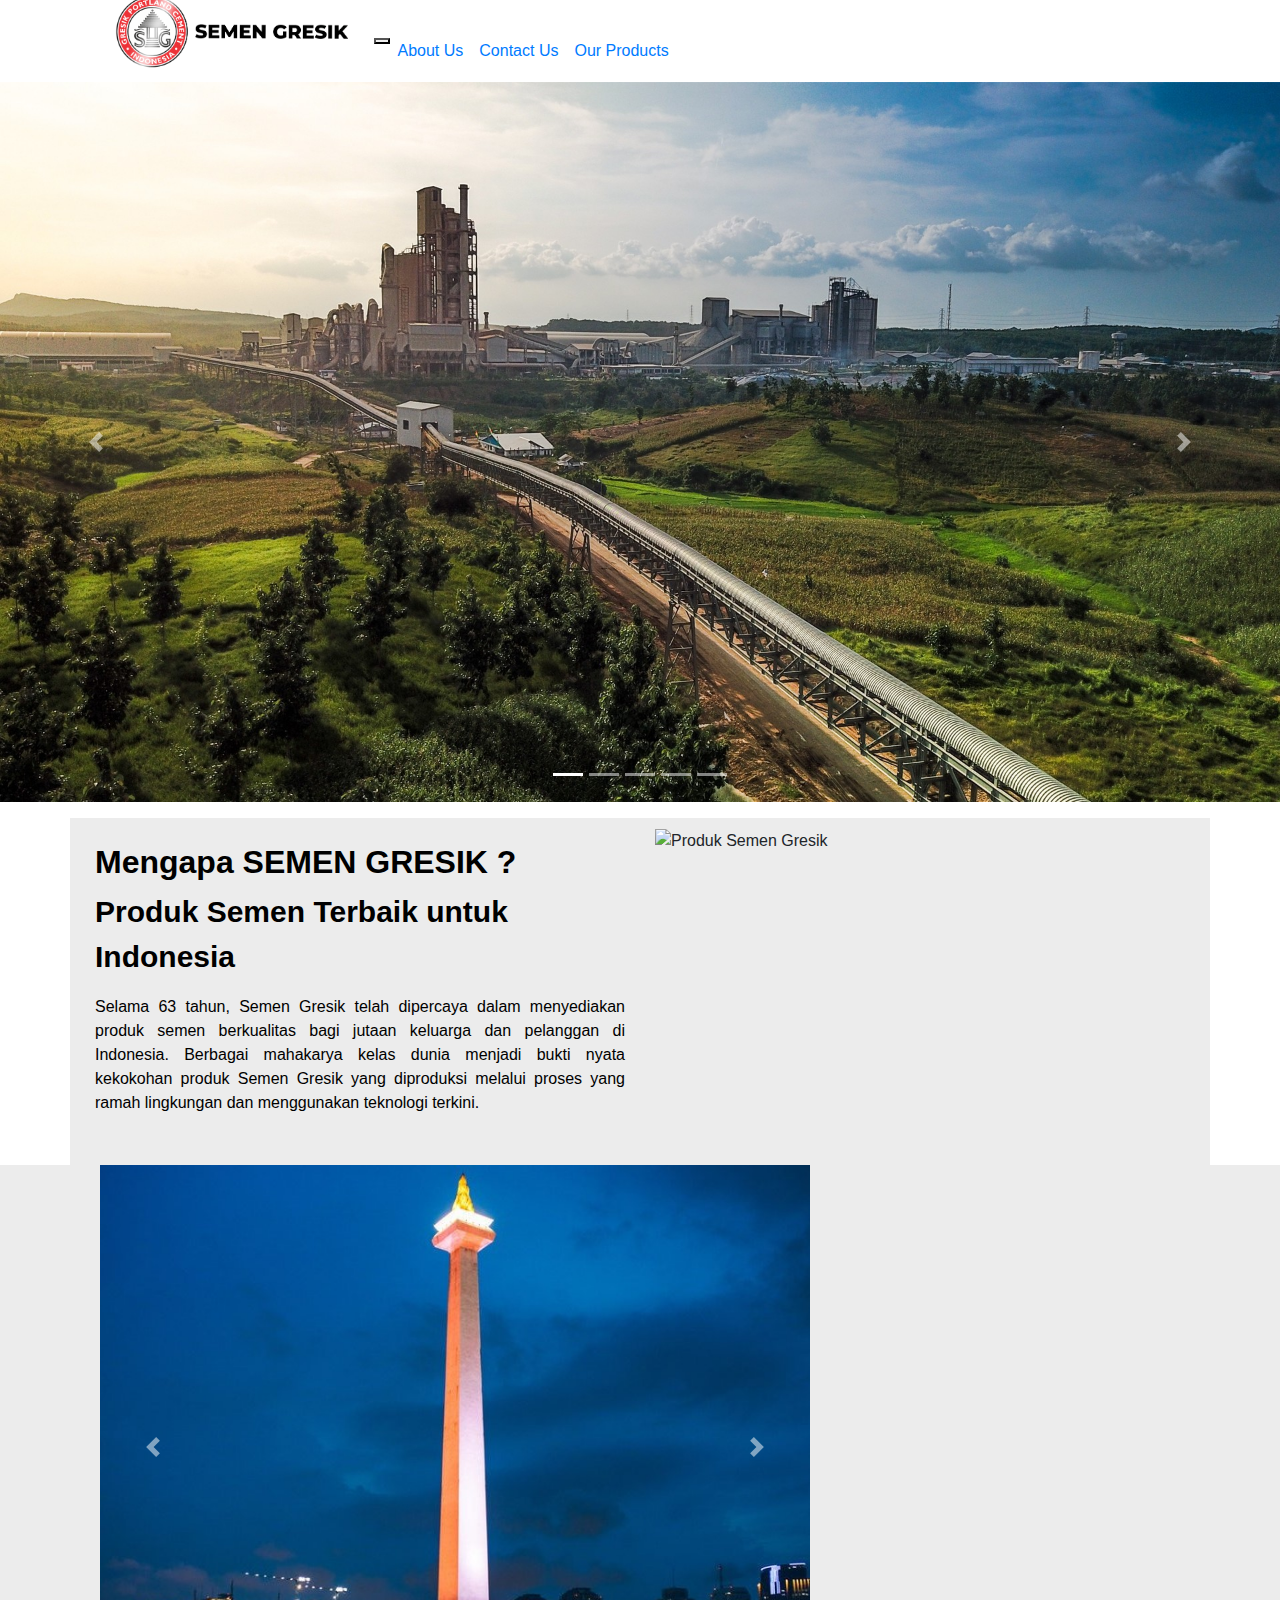
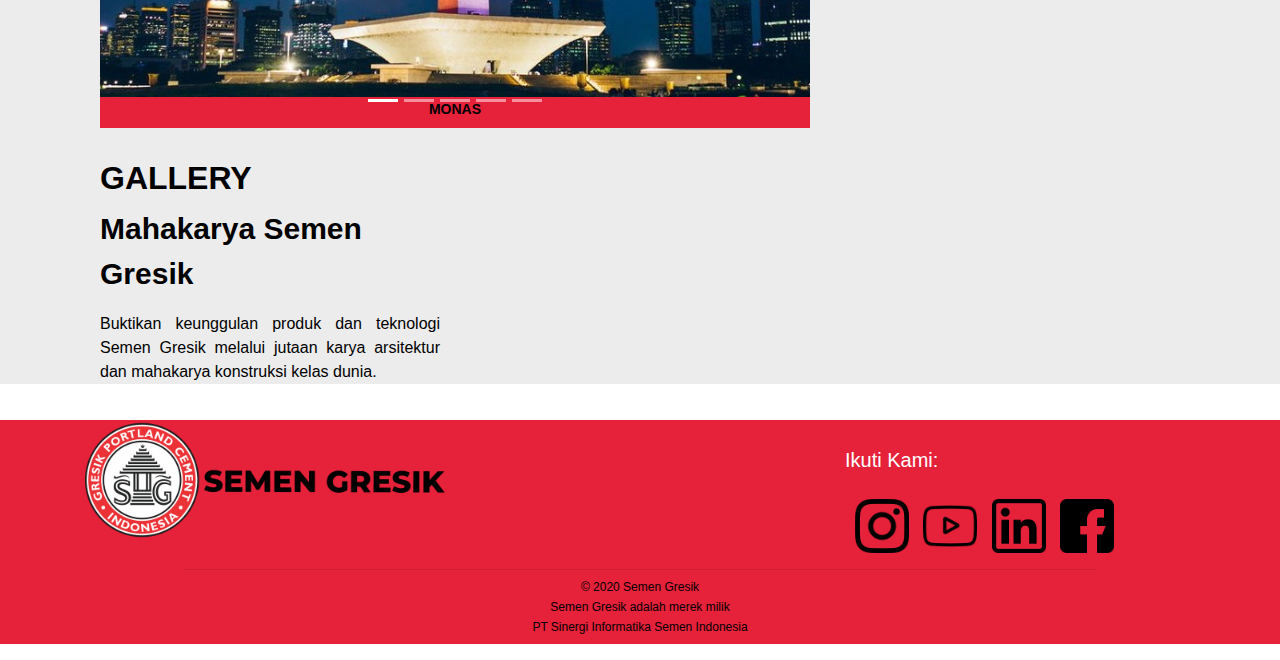
==== index.html @ 2a414ff0 "Mid Semester Project Pemrograman Web D" ====
<!DOCTYPE html>
<html lang="en">

<head>
    <title>Semen Gresik</title>
    <meta charset="utf-8">
    <meta name="viewport" content="width=device-width, initial-scale=1">
    <link rel="stylesheet" href="https://maxcdn.bootstrapcdn.com/bootstrap/4.5.2/css/bootstrap.min.css">
    <script src="https://ajax.googleapis.com/ajax/libs/jquery/3.5.1/jquery.min.js"></script>
    <script src="https://cdnjs.cloudflare.com/ajax/libs/popper.js/1.16.0/umd/popper.min.js"></script>
    <script src="https://maxcdn.bootstrapcdn.com/bootstrap/4.5.2/js/bootstrap.min.js"></script>
    <style>
        /* Make the image fully responsive */
        
        .carousel-inner img {
            width: 100%;
            height: 100%;
        }
    </style>

    <!-- APAINI??-->
    <meta charset="utf-8">
    <title>Semen Gresik - Kokoh Tak Tertandingi!</title>

    <!-- MINIFIED -->
    <title>Semen Gresik - Kokoh Tak Tertandingi - It's Over 9000!</title>
    <meta name="description" content="Semen Gresik - Kokoh Tak Tertandingi">
    <meta name="keywords" content="semen, semen gresik, semengresik">
    <link rel="canonical" href="https://semengresik.sig.id/id">
    <meta property="og:title" content="Semen Gresik - Kokoh Tak Tertandingi">
    <meta property="og:description" content="Semen Gresik - Kokoh Tak Tertandingi">
    <meta property="og:type" content="Company Profiles">
    <meta property="og:url" content="https://semengresik.sig.id/id">
    <meta name="twitter:title" content="Semen Gresik - Kokoh Tak Tertandingi">
    <meta name="twitter:description" content="Semen Gresik - Kokoh Tak Tertandingi">
    <meta name="twitter:title" content="Semen Gresik - Kokoh Tak Tertandingi">
    <meta name="twitter:description" content="Semen Gresik - Kokoh Tak Tertandingi">
    <script type="text/javascript" async="" src="https://www.google-analytics.com/analytics.js"></script>
    <script type="application/ld+json">
        {
            "@context": "https:\/\/schema.org",
            "@type": "WebPage",
            "name": "Semen Gresik - Kokoh Tak Tertandingi",
            "description": "Semen Gresik - Kokoh Tak Tertandingi",
            "image": "[\"\",\"\"]"
        }
    </script>

    <!--[if IE]>
        <meta http-equiv="X-UA-Compatible" content="IE=edge"> <![endif]-->
    <meta name="viewport" content="width=device-width, initial-scale=1.0">

    <meta name="google-site-verification" content="aEDX6GJ0-BzzoPk5wJK49mDIJqgBBAgrdsab3prV4Kg">
    <meta name="msvalidate.01" content="7F11C4D9036DC188A5FB0069389D216E">
    <meta name="yandex-verification" content="9722a7e0037a0217">

    <!-- Google Fonts -->
    <link href="https://fonts.googleapis.com/css?family=Montserrat:400,700%7COpen+Sans:300,300i,400,400i,600,600i,700,800&amp;display=swap" rel="stylesheet">

    <link rel="stylesheet" href="https://semengresik.sig.id/frontend-assets/css/style.css">
    <link rel="stylesheet" href="https://semengresik.sig.id/frontend-assets/css/plugins.min.css">
    <link rel="stylesheet" href="https://semengresik.sig.id/frontend-assets/css/settings.css">
    <link rel="stylesheet" href="https://semengresik.sig.id/frontend-assets/css/layers.css">
    <link rel="stylesheet" href="https://semengresik.sig.id/frontend-assets/css/navigation.css">
    <link rel="stylesheet" href="https://semengresik.sig.id/frontend-assets/css/homepages/index-agency5.css">

    <link rel="stylesheet" href="https://semengresik.sig.id/frontend-assets/css/CustomFrontend.css">

    <!-- Favicon -->
    <link rel="icon" type="image/png" href="https://semengresik.sig.id/frontend-assets/images/favicon.gif">
    <link rel="apple-touch-icon" href="https://semengresik.sig.id/frontend-assets/images/favicon.gif">

    <!-- Modernizr -->
    <script src="https://semengresik.sig.id/frontend-assets/js/modernizr.js"></script>
    <style>
        .nav-item {
          margin-top: 20px;
      }
    </style>
</head>

<body>
    <div class="container">
        <header class ="header header2 transparent custom sticky-header fixed" style="margin-top: -1px; margin-left: -1px;">
          <nav class="navbar navbar-expand-md">
            <a class="navbar-brand" href="index.html" class="site-logo" title="Semen Gresik - Kokoh Tak Tertandingi">
              <img src="images/semenglow.gif" height="40px" style="margin-top: -18px; height: 75px !important; margin-left: 10px; margin-right: 10px;" alt="Semen Gresik">
              <span class="sr-only">Semen Gresik</span>
            </a>
            <button type="button" class="navbar-toggle collapsed" data-toggle="collapse" data-target="#collapsibleNavbar" aria-expanded="false">
                <span class="toggle-wrapper">
                  <span class="sr-only">Toggle navigation</span>
                  <span class="icon-bar"></span>
                  <span class="icon-bar"></span>
                  <span class="icon-bar"></span>
                </span>
              </button>
            <div class="collapse navbar-collapse" id="collapsibleNavbar">
              <ul class="navbar-nav">
               <li class="nav-item">
                  <a class="nav-link" href="about-us.html">About Us</a>
                </li>
                <li class="nav-item">
                 <a class="nav-link" href="contact-us.html">Contact Us</a>
                </li>
                <li class="nav-item">
                 <a class="nav-link" href="our-products.html">Our Products</a>
                </li>    
              </ul>
            </div>  
          </nav>
        </header>
      </div>

    <div class="main">
        <!-- Carousel-->
        <div id="demo" class="carousel slide" data-ride="carousel">

            <!-- Indicators -->
            <ul class="carousel-indicators">
                <li data-target="#demo" data-slide-to="0" class="active"></li>
                <li data-target="#demo" data-slide-to="1"></li>
                <li data-target="#demo" data-slide-to="2"></li>
                <li data-target="#demo" data-slide-to="3"></li>
                <li data-target="#demo" data-slide-to="4"></li>
            </ul>

            <!-- The slideshow -->
            <div class="carousel-inner">
                <div class="carousel-item active">
                    <img src="images\carouselsg1.jpg" alt="Semen Gresik" width="50%">
                </div>
                <div class="carousel-item">
                    <img src="images\carouselsg2.jpg" alt="Semen Gresik" width="50%">
                </div>
                <div class="carousel-item">
                    <img src="images\carouselsg3.jpg" alt="Semen Gresik" width="50%">
                </div>
                <div class="carousel-item">
                    <img src="images\carouselsg4.jpg" alt="Semen Gresik" width="50%">
                </div>
                <div class="carousel-item">
                    <img src="images\carouselsg5.jpg" alt="Semen Gresik" width="50%">
                </div>
            </div>

            <!-- Left and right controls -->
            <a class="carousel-control-prev" href="#demo" data-slide="prev">
                <span class="carousel-control-prev-icon"></span>
            </a>
            <a class="carousel-control-next" href="#demo" data-slide="next">
                <span class="carousel-control-next-icon"></span>
            </a>

        </div>
        <p></p>


        <div class="container">
            <div class="mb50"></div>
            <!-- margin -->
            <div class="row" style="background-color: #ececec; padding: 10px !important;">
                <div class="col-md-6">

                    <h2 style="padding-top: 15px; color: black; font-weight: 600 !important;"><span class="red-line-bf-txt"></span> Mengapa SEMEN GRESIK ?</h2>
                    <p class="lead smaller" style="color: black; font-size: 30px; font-weight: 800 !important;">Produk Semen Terbaik untuk Indonesia</p>

                    <p style="text-align: justify; color: black !important;" class="std-font-sz-content">
                        Selama 63 tahun, Semen Gresik telah dipercaya dalam menyediakan produk semen berkualitas bagi jutaan keluarga dan pelanggan di Indonesia. Berbagai mahakarya kelas dunia menjadi bukti nyata kekokohan produk Semen Gresik yang diproduksi melalui proses yang
                        ramah lingkungan dan menggunakan teknologi terkini.

                    </p>

                    <br>
                </div>
                <!-- End .col-md-6 -->

                <div class="col-md-6">
                    <img src="https://semengresik.sig.id/frontend-assets/images/content/PRODUK-SEMEN-GRESIK.webp" style="max-width: 100%;" alt="Produk Semen Gresik">
                </div>
                <!-- End .col-md-6 -->
            </div>
            <!-- End .row -->
        </div>
        <!-- End .container -->

        <div class="mb10"></div>

        <div class="bg-custom agency-counter-edge pb20" style="background-color: #ececec !important;">

            <div class="container">
                <div class="col-md-8 col-sm-12 col-xs-12">
                    <!-- Carousel-->
                    <div id="demo" class="carousel slide" data-ride="carousel">

                        <!-- Indicators -->
                        <ul class="carousel-indicators">
                            <li data-target="#demo" data-slide-to="0" class="active"></li>
                            <li data-target="#demo" data-slide-to="1"></li>
                            <li data-target="#demo" data-slide-to="2"></li>
                            <li data-target="#demo" data-slide-to="3"></li>
                            <li data-target="#demo" data-slide-to="4"></li>
                        </ul>

                        <!-- The slideshow -->
                        <div class="carousel-inner">
                            <div class="carousel-item active">
                                <img src="images\monas.jpg" alt="Monumen Nasional merupakan salah satu hasil penggunaan produk Semen Gresik">
                                <div class="social-icons" align="center" style="width: 100%; background-color:#E6213A;">
                                    <label style="font-weight: 900; font-size: 14px; color: black;"> MONAS </label>
                                </div>
                            </div>

                            <div class="carousel-item">

                                <img src="images\masjidistiqlal.jpg" alt="Masjid Istiqlal merupakan salah satu hasil penggunaan produk Semen Gresik">
                                <div class="social-icons" align="center" style="width: 100%; background-color: #E6213A;">
                                    <label style="font-weight: 900; font-size: 14px; color: black;">MASJID ISTIQLAL </label>
                                </div>
                            </div>
                            <div class="carousel-item">
                                <img src="images\gelorabungkarno.jpg" alt="Gelora Bung Karno merupakan salah satu hasil penggunaan produk Semen Gresik">
                                <div class="social-icons" align="center" style="width: 100%; background-color: #E6213A;">
                                    <label style="font-weight: 900; font-size: 14px; color: black;"> GELORA BUNG KARNO </label>
                                </div>
                            </div>
                            <div class="carousel-item">
                                <img src="images\tolpandaan.jpg" alt="Tol Pandaan Malang merupakan salah satu hasil penggunaan produk Semen Gresik">
                                <div class="social-icons" align="center" style="width: 100%; background-color: #E6213A;">
                                    <label style="font-weight: 900; font-size: 14px; color: black;"> TOL PANDAAN MALANG </label>
                                </div>
                            </div>
                            <div class="carousel-item">
                                <img src="images\bandarajogja.png" alt="Bandara Jogja merupakan salah satu hasil penggunaan produk Semen Gresik">
                                <div class="social-icons" align="center" style="width: 100%; background-color: #E6213A;">
                                    <label style="font-weight: 900; font-size: 14px; color: black;"> BANDARA JOGJA </label>
                                </div>
                            </div>
                        </div>

                        <!-- Left and right controls -->
                        <a class="carousel-control-prev" href="#demo" data-slide="prev">
                            <span class="carousel-control-prev-icon"></span>
                        </a>
                        <a class="carousel-control-next" href="#demo" data-slide="next">
                            <span class="carousel-control-next-icon"></span>
                        </a>

                    </div>
                    <p></p>
                </div>
                <div class="col-md-4 col-sm-12 col-xs-12">
                    <h2 style="padding-top: 15px; color:black; font-weight: 600 !important;"><span class="red-line-bf-txt"></span> GALLERY</h2>
                    <p class="lead smaller" style="color: black; font-size: 30px; font-weight: 800 !important;">Mahakarya Semen Gresik</p>

                    <p style="text-align: justify; color: black !important;" class="std-font-sz-content">Buktikan keunggulan produk dan teknologi Semen Gresik melalui jutaan karya arsitektur dan mahakarya konstruksi kelas dunia.</p>
                </div>
            </div>

            <div class="mb10"></div>
        </div>

        <div class="container" align="center" style="padding: 10px !important;">
            <div class="row entry">
            </div>
            <!-- Button trigger modal -->
            <!-- <button type="button" class="btn btn-primary" data-toggle="modal" data-target="#popUpModals">
			  Launch demo modal
			</button> -->

        </div>
    </div>

</body>
<footer style="background-color: #E6213A;">
    <div class="container  container-space content-responsive-footer">
        <div class="row">
            <div class="col-md-4 col-sm-12 col-xs-12">
                <img src="images\logo sg.png" class="responsive" alt="logo semen gresik at website semen gresi" style="width: 360px !important;">
            </div>
            <div class="col-md-4 col-sm-12 col-xs-12">

            </div>
            <div class="col-md-4 col-sm-12 col-xs-12" style="padding-top: 25px ;">
                <div class="footer-right">
                    <label class=" text-white" style="font-size: 20px;">Ikuti Kami:</label>
                    <p></p>
                    <div class="social-icons " style="padding-right: 30px ;">
                        <a href="https://www.instagram.com/semengresikofficial/" target="_blank"> <img src="images\instagram.png" alt="" width="20%" style="padding-left:10px ; "></a>
                        <a href="https://www.youtube.com/channel/UCSmd3Qg0K_aHaK5Iu75q-1A" target="_blank"> <img src="images\youtube.png" alt="" width="20%" style="padding-left:10px ;"></a>
                        <a href="https://www.linkedin.com/company/pt-semen-gresik-persero-tbk-/" target="_blank"> <img src="images\linkedin.png" alt="" width="20%" style="padding-left:10px ;"></a>
                        <a href="https://id-id.facebook.com/pages/category/Interest/PT-Semen-Gresik-Persero-Tbk-133242416753168/" target="_blank"> <img src="images\facebook.png" alt="" width="20%" style="padding-left:10px ;"></a>
                    </div>
                    <!-- End .social-icons -->
                </div>
            </div>
        </div>
        <div class="row">
            <hr width="80%" style="color: black;">
            <br>
            <p></p>
            <div class="col-12">
                <p style="color: black; font-weight: 400 !important;font-size: 12px;text-align: center; padding-bottom:1px ; line-height: 2px;">&copy; 2020 Semen Gresik</p>
                <p style="color: black; font-weight: 400 !important;font-size: 12px;text-align: center; padding-bottom:1px ; padding-top:1px ; line-height: 2px;">Semen Gresik adalah merek milik</p>
                <p style="color: black; font-weight: 400 !important;font-size: 12px;text-align: center; padding-top:1px ; line-height: 2px;">PT Sinergi Informatika Semen Indonesia</p>
                <p></p>
            </div>
        </div>
        <!-- End .footer-right -->
    </div>
</footer>
<p></p>
<p></p>


</html>
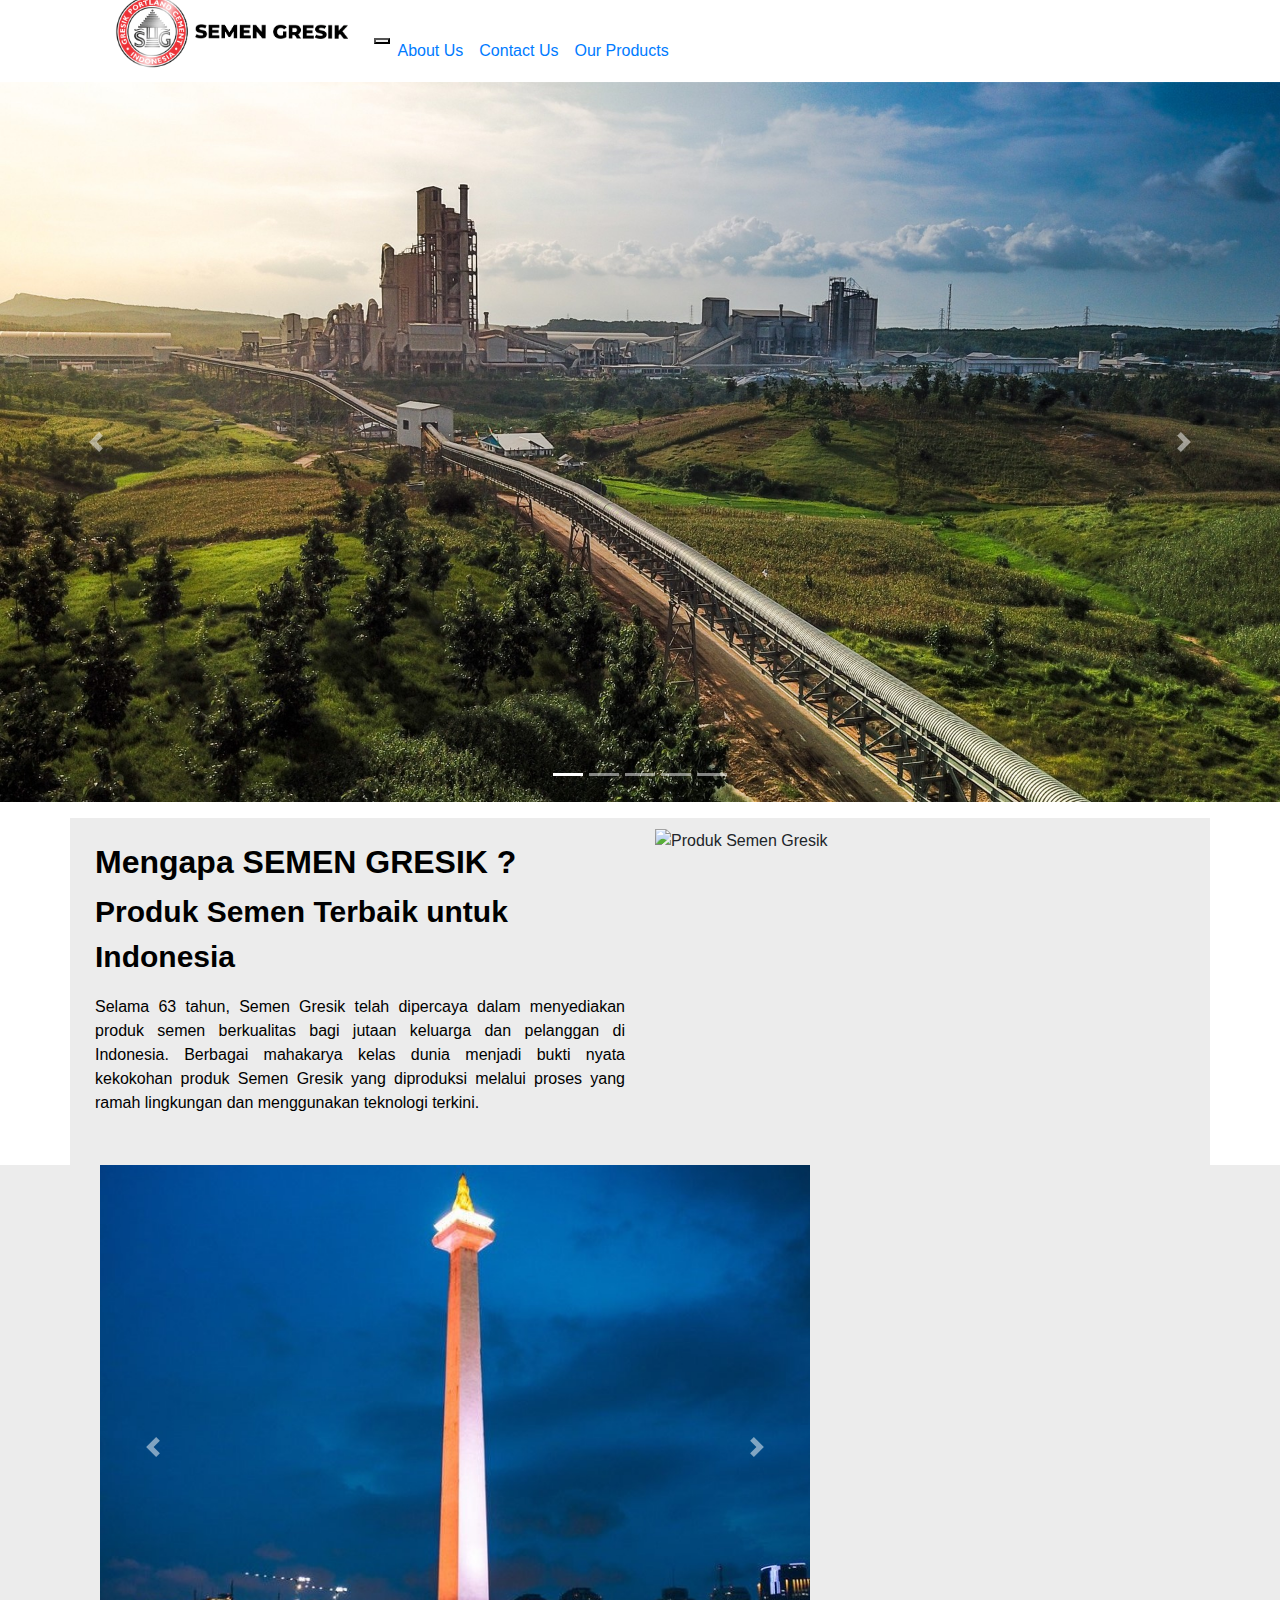
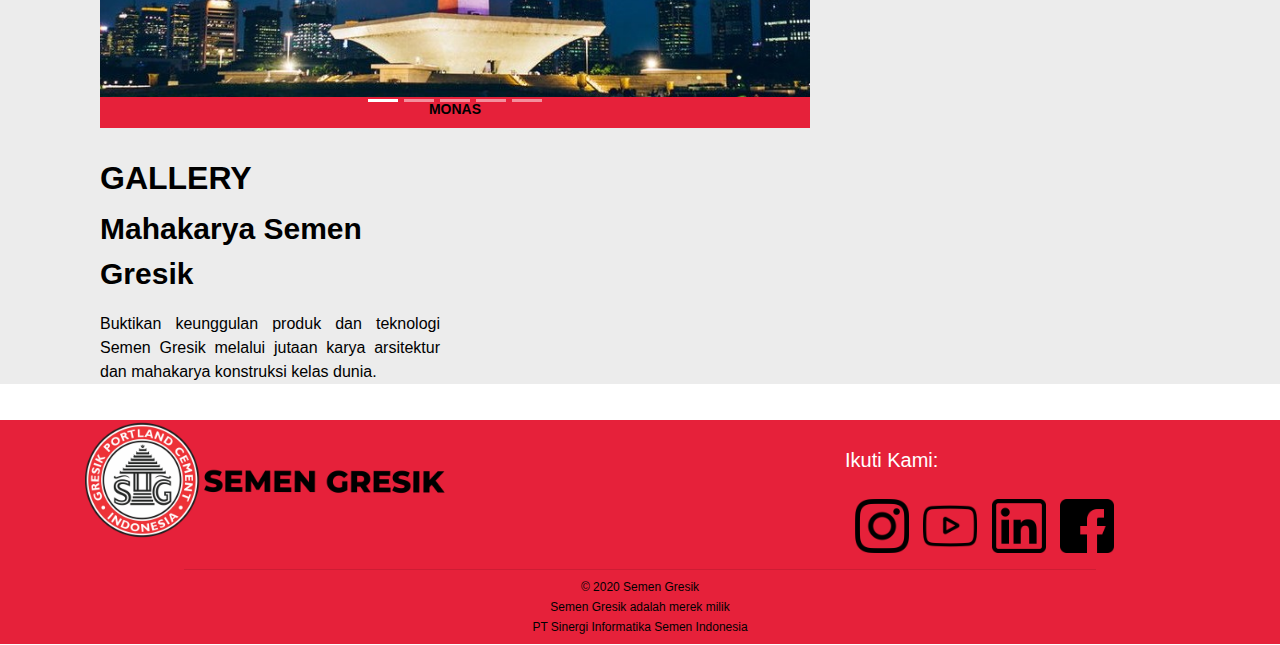
==== commit a9acf5c5: "Mid Term Project Pemrograman Web D" ====
--- a/index.html
+++ b/index.html
@@ -1,7 +1,7 @@
 <!DOCTYPE html>
 <html lang="en">
 
-<head>
+<head> <!-- Ening -->
     <title>Semen Gresik</title>
     <meta charset="utf-8">
     <meta name="viewport" content="width=device-width, initial-scale=1">
@@ -79,8 +79,8 @@
     </style>
 </head>
 
-<body>
-    <div class="container">
+<body> <!-- Ening -->
+    <div class="container"> <!-- Andhika --> <!-- diadaptasi dari https://semengresik.sig.id/rsqcujepoeqasffg.html -->
         <header class ="header header2 transparent custom sticky-header fixed" style="margin-top: -1px; margin-left: -1px;">
           <nav class="navbar navbar-expand-md">
             <a class="navbar-brand" href="index.html" class="site-logo" title="Semen Gresik - Kokoh Tak Tertandingi">
@@ -112,7 +112,7 @@
         </header>
       </div>
 
-    <div class="main">
+    <div class="main"> <!-- Ening --> <!-- diadaptasi dari https://semengresik.sig.id/rsqcujepoeqasffg.html -->
         <!-- Carousel-->
         <div id="demo" class="carousel slide" data-ride="carousel">
 
@@ -272,7 +272,7 @@
     </div>
 
 </body>
-<footer style="background-color: #E6213A;">
+<footer style="background-color: #E6213A;"> <!-- Ening --> <!-- diadaptasi dari https://semengresik.sig.id/rsqcujepoeqasffg.html -->
     <div class="container  container-space content-responsive-footer">
         <div class="row">
             <div class="col-md-4 col-sm-12 col-xs-12">
@@ -309,8 +309,4 @@
         <!-- End .footer-right -->
     </div>
 </footer>
-<p></p>
-<p></p>
-
-
 </html>